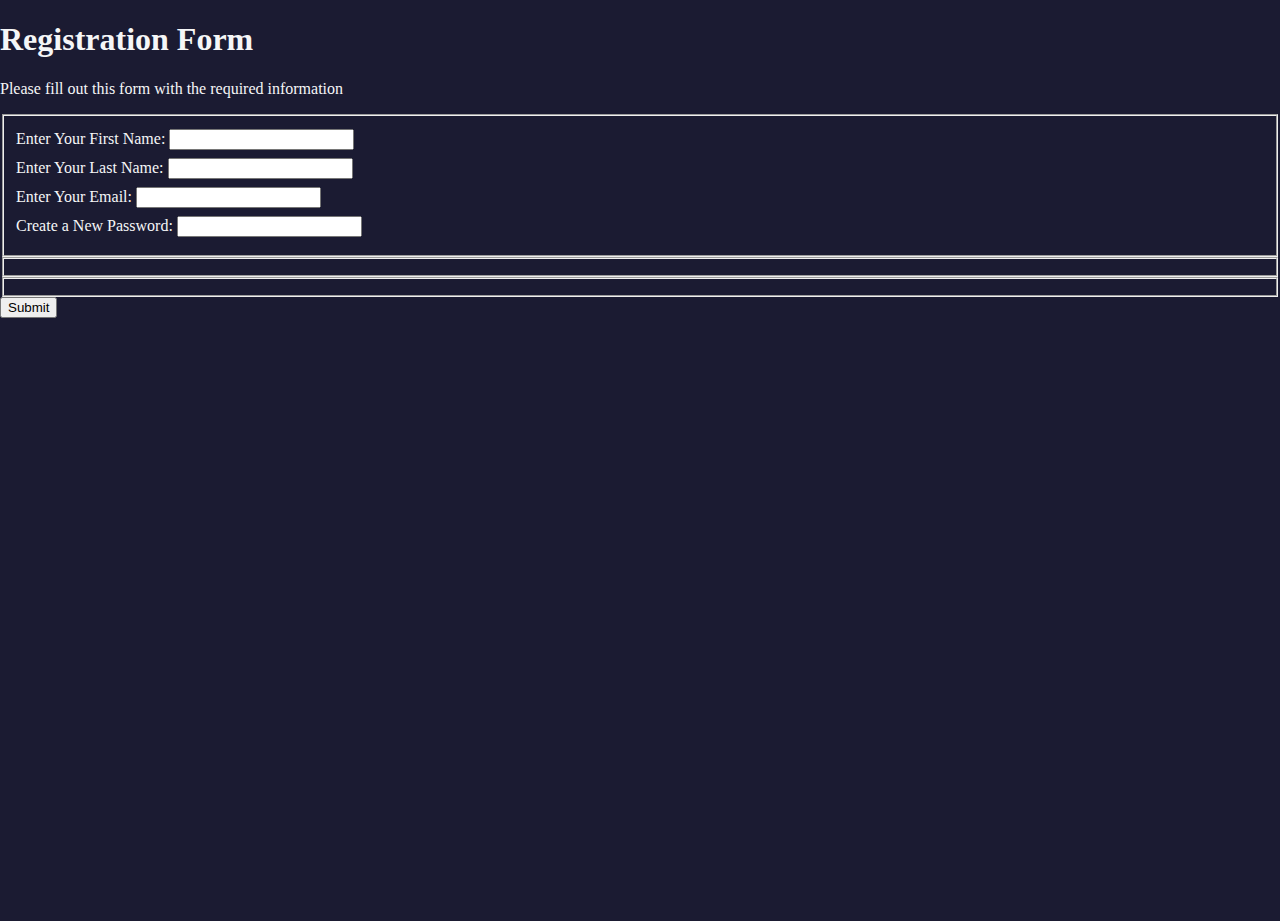
==== ffc-projects/registration-form/index.html @ 2ad5cb75 "Add registration form" ====
<!DOCTYPE html>
<html lang="en-GB">
  <head>
    <meta charset="UTF-8" />
    <title>Registration Form</title>
    <link rel="stylesheet" href="./style.css" />
  </head>
  <body>
    <h1>Registration Form</h1>
    <p>Please fill out this form with the required information</p>
    <form action="https://register-demo.freecodecamp.org"></form>
    <fieldset>
      <label>Enter Your First Name: <input type="text" required /></label>
      <label>Enter Your Last Name: <input type="text" required /></label>
      <label>Enter Your Email: <input type="email" required /></label>
      <label
        >Create a New Password: <input type="password" minlength="8" required
      /></label>
    </fieldset>
    <fieldset></fieldset>
    <fieldset></fieldset>
    <input type="submit" value="Submit" />
  </body>
</html>
---- ffc-projects/registration-form/style.css ----
body {
    width: 100%;
    height: 100vh;
    margin: 0;
    background-color: #1b1b32;
    color: #f5f6f7;
}

label {
    display: block;
    margin: 0.5rem 0;
}
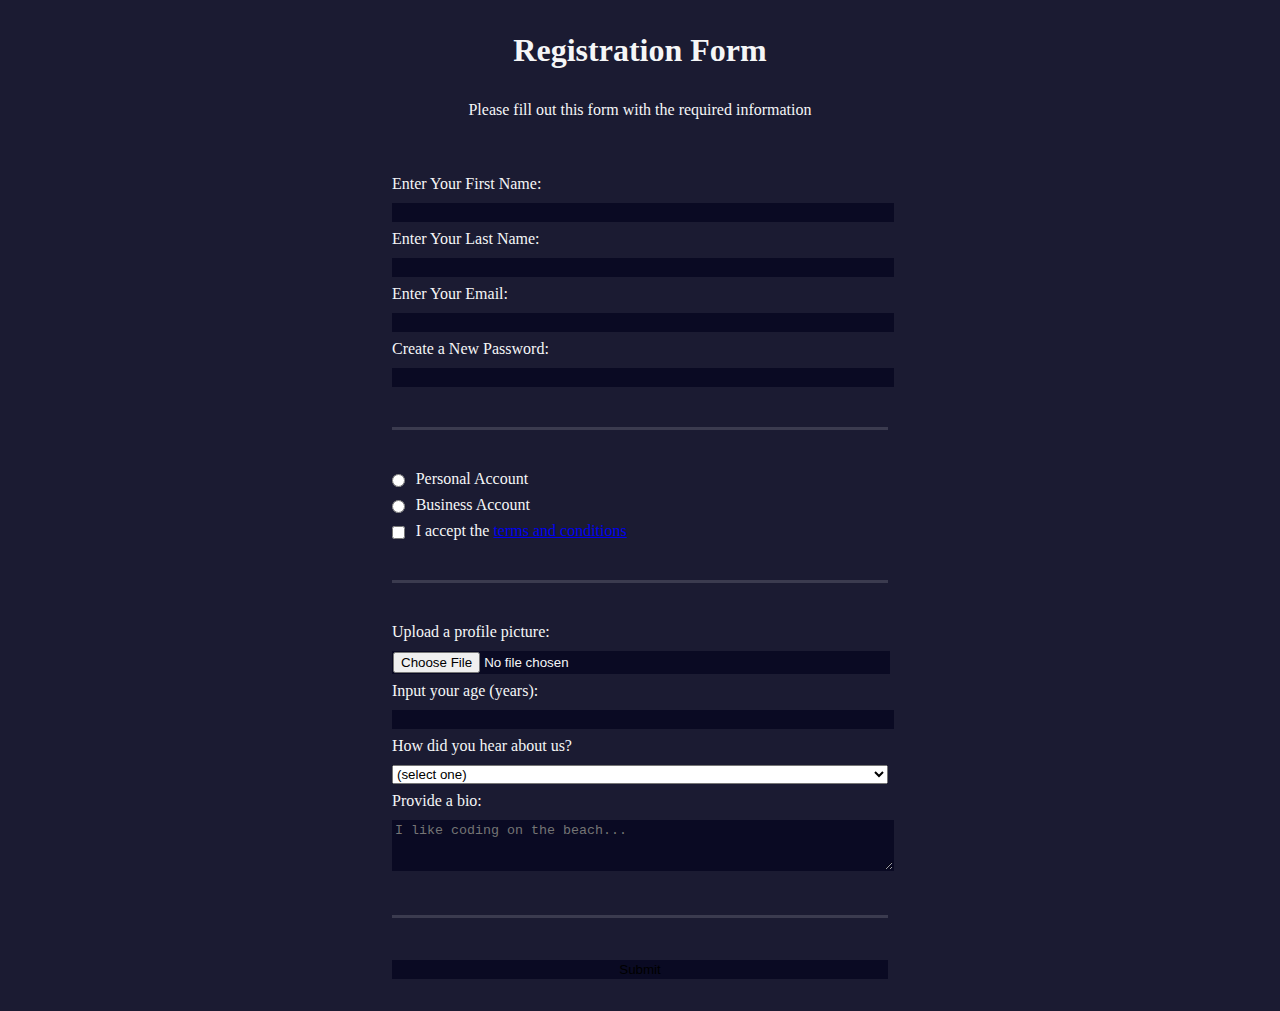
==== commit 5e6d19c9: "feat: Add section boxes" ====
--- a/ffc-projects/registration-form/index.html
+++ b/ffc-projects/registration-form/index.html
@@ -8,17 +8,77 @@
   <body>
     <h1>Registration Form</h1>
     <p>Please fill out this form with the required information</p>
-    <form action="https://register-demo.freecodecamp.org"></form>
-    <fieldset>
-      <label>Enter Your First Name: <input type="text" required /></label>
-      <label>Enter Your Last Name: <input type="text" required /></label>
-      <label>Enter Your Email: <input type="email" required /></label>
-      <label
-        >Create a New Password: <input type="password" minlength="8" required
-      /></label>
-    </fieldset>
-    <fieldset></fieldset>
-    <fieldset></fieldset>
-    <input type="submit" value="Submit" />
+    <form action="https://register-demo.freecodecamp.org">
+      <fieldset>
+        <label
+          >Enter Your First Name:
+          <input type="text" name="personal-info" required
+        /></label>
+        <label
+          >Enter Your Last Name:
+          <input type="text" name="personal-info" required
+        /></label>
+        <label
+          >Enter Your Email: <input type="email" name="personal-info" required
+        /></label>
+        <label
+          >Create a New Password:
+          <input
+            type="password"
+            pattern="[a-z0-5]{8,}"
+            name="password"
+            required
+        /></label>
+      </fieldset>
+      <fieldset>
+        <label
+          ><input class="inline" type="radio" name="account-type" /> Personal
+          Account</label
+        >
+        <label
+          ><input class="inline" type="radio" name="account-type" /> Business
+          Account</label
+        >
+        <label
+          ><input class="inline" type="checkbox" name="terms" required /> I
+          accept the
+          <a
+            href="https://www.freecodecamp.org/news/terms-of-service/
+      "
+            >terms and conditions</a
+          ></label
+        >
+      </fieldset>
+      <fieldset>
+        <label
+          >Upload a profile picture: <input type="file" name="file"
+        /></label>
+        <label
+          >Input your age (years):
+          <input type="number" name="age" min="13" max="120"
+        /></label>
+        <label
+          >How did you hear about us?
+          <select name="referrer">
+            <option value="">(select one)</option>
+            <option value="1">freeCodeCamp News</option>
+            <option value="2">freeCodeCamp YouTube Channel</option>
+            <option value="3">freeCodeCamp Forum</option>
+            <option value="4">Other</option>
+          </select>
+        </label>
+        <label
+          >Provide a bio:<textarea
+            name="bio"
+            cols="30"
+            rows="3"
+            placeholder="I like coding on the beach..."
+          ></textarea>
+        </label>
+      </fieldset>
+      <fieldset>
+        <input type="submit" value="Submit" />
+      </fieldset>
+    </form>
   </body>
 </html>
--- a/ffc-projects/registration-form/style.css
+++ b/ffc-projects/registration-form/style.css
@@ -4,9 +4,60 @@
     margin: 0;
     background-color: #1b1b32;
     color: #f5f6f7;
+    font-family: Tahoma;
+    font-size: 16px;
 }
 
 label {
     display: block;
     margin: 0.5rem 0;
+}
+
+h1, p {
+    margin: 1em auto;
+    text-align: center;
+}
+
+form {
+    margin: 0 auto;
+    max-width: 500px;
+    min-width: 300px;
+    width: 60vw;
+}
+
+fieldset {
+    border: none;
+    padding: 2rem 0;
+    border-bottom: 3px solid #3b3b4f;
+}
+
+fieldset:last-of-type {
+    border-bottom: none;
+}
+
+input,
+textarea,
+select {
+    width: 100%;
+    margin: 10px;
+    margin-bottom: 0;
+    margin-left: 0;
+    margin-right: 0;
+
+}
+
+.inline {
+    width: unset;
+    margin-right: 0.5em;
+    margin-top: 0;
+    margin-bottom: 0;
+    margin-left: 0;
+    vertical-align: middle;
+}
+
+input,
+textarea {
+    background-color: #0a0a23;
+    border: solid 1px;
+    border-color: #0a0a23;
 }